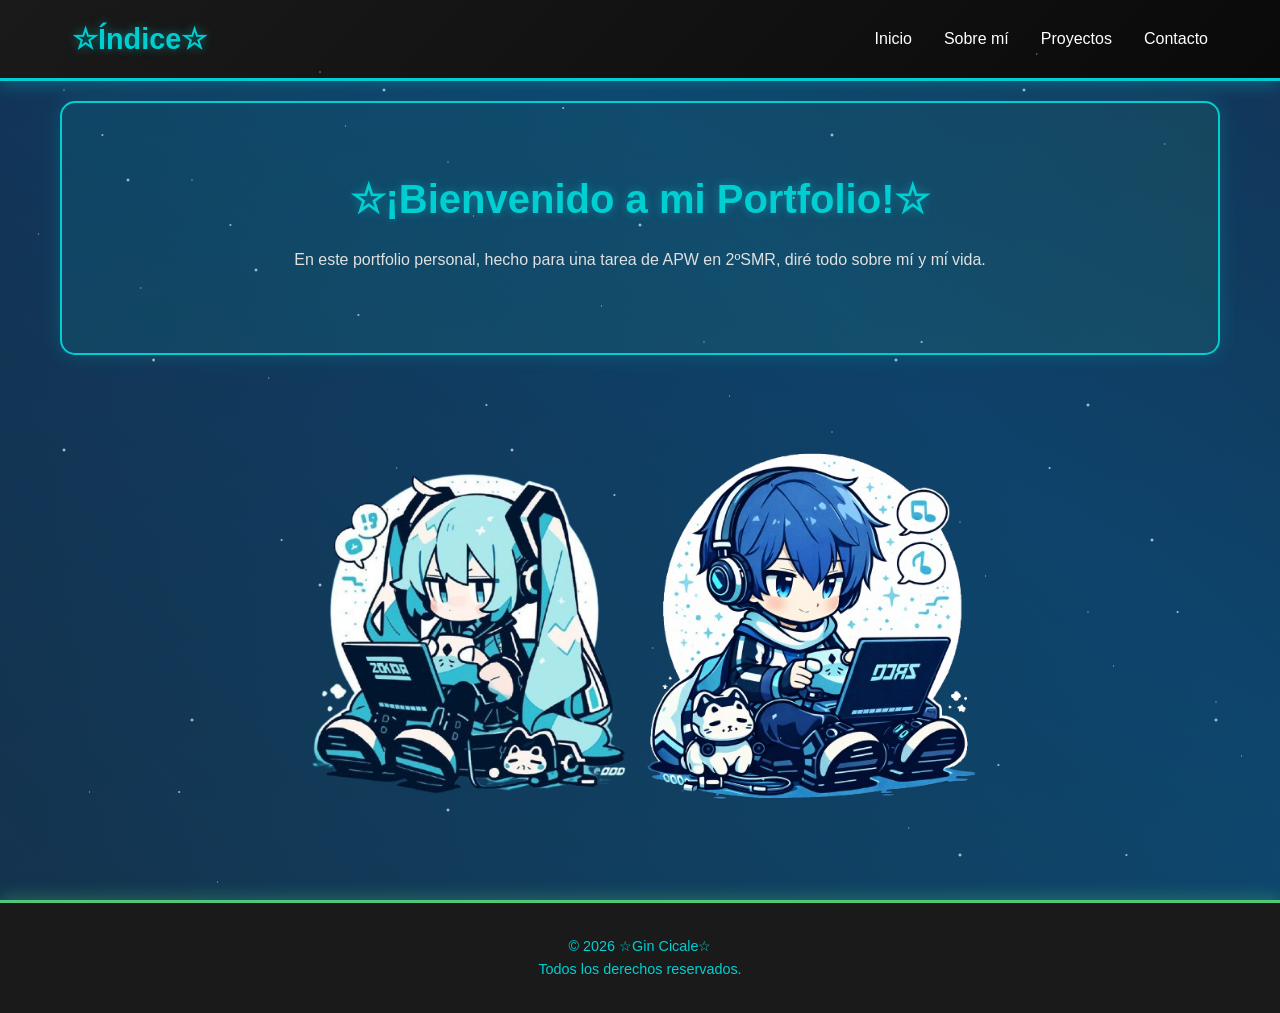
==== index.html @ a45501c1 "Primer commit" ====
<!DOCTYPE html>
<html lang="es">
<head>
    <meta charset="UTF-8">
    <meta name="viewport" content="width=device-width, initial-scale=1.0">
    <title>Mi Portfolio - Inicio</title>
    <link rel="stylesheet" href="styles.css">
</head>
<body>
    <header>
        <nav>
            <h1>☆Índice☆</h1>
            <ul>
                <li><a href="index.html">Inicio</a></li>
                <li><a href="sobre-mi.html">Sobre mí</a></li>
                <li><a href="proyectos.html">Proyectos</a></li>
                <li><a href="contacto.html">Contacto</a></li>
            </ul>
        </nav>
    </header>

   <main>
    <section class="hero">
        <h2>☆¡Bienvenido a mi Portfolio!☆</h2>
        <p>En este portfolio personal, hecho para una tarea de APW en 2ºSMR, diré todo sobre mí y mi vida.</p>
    </section>
    
    <div class="imagenes-hero">
        <img src="/images/Miku.png" alt="Miku" class="imagen-miku">
        <img src="/images/Kaito.png" alt="Kaito" class="imagen-kaito">
    </div>
</main>

    <footer>
        <p>&copy; 2026 ☆Gin Cicale☆ <br> Todos los derechos reservados.</p>
    </footer>
</body>
</html>
---- styles.css ----
/* Reset básico */
* {
    margin: 0;
    padding: 0;
    box-sizing: border-box;
}

/* Variables de colores */
:root {
    --azul-celeste: #00CED1;
    --verde-esmeralda: #50C878;
    --negro: #0a0a0a;
    --blanco: #ffffff;
    --gris-oscuro: #1a1a1a;
}

/* Estilos generales */
body {
    font-family: 'Segoe UI', Tahoma, Geneva, Verdana, sans-serif;
    background: 
        radial-gradient(ellipse at 20% 30%, rgba(0, 206, 209, 0.15) 0%, transparent 50%),
        radial-gradient(ellipse at 80% 70%, rgba(80, 200, 120, 0.1) 0%, transparent 50%),
        radial-gradient(ellipse at 50% 50%, rgba(100, 100, 255, 0.08) 0%, transparent 60%),
        radial-gradient(ellipse at 10% 80%, rgba(0, 206, 209, 0.12) 0%, transparent 50%),
        radial-gradient(ellipse at 90% 20%, rgba(80, 200, 120, 0.1) 0%, transparent 50%),
        linear-gradient(45deg, #0a0a0a 0%, #1a1a2e 25%, #0f3460 50%, #1a1a2e 75%, #0a0a0a 100%);
    background-size: 400% 400%;
    animation: galaxyMove 20s ease infinite;
    color: var(--blanco);
    line-height: 1.6;
    min-height: 100vh;
    position: relative;
    overflow-x: hidden;
}

/* Header y navegación */
header {
    background: linear-gradient(135deg, var(--gris-oscuro) 0%, var(--negro) 100%);
    padding: 1rem 0;
    border-bottom: 3px solid var(--azul-celeste);
    box-shadow: 0 4px 15px rgba(0, 206, 209, 0.3);
}

nav {
    max-width: 1200px;
    margin: 0 auto;
    padding: 0 2rem;
    display: flex;
    justify-content: space-between;
    align-items: center;
    flex-wrap: wrap;
}

nav h1 {
    color: var(--azul-celeste);
    font-size: 1.8rem;
    text-shadow: 0 0 10px rgba(0, 206, 209, 0.5);
}

nav ul {
    list-style: none;
    display: flex;
    gap: 2rem;
}

nav ul li a {
    color: var(--blanco);
    text-decoration: none;
    font-weight: 500;
    transition: all 0.3s ease;
    position: relative;
}

nav ul li a:hover {
    color: var(--verde-esmeralda);
    text-shadow: 0 0 8px rgba(80, 200, 120, 0.6);
}

nav ul li a::after {
    content: '';
    position: absolute;
    bottom: -5px;
    left: 0;
    width: 0;
    height: 2px;
    background: var(--verde-esmeralda);
    transition: width 0.3s ease;
}

nav ul li a:hover::after {
    width: 100%;
}

/* Main content */
main {
    max-width: 1200px;
    margin: 0 auto;
    padding: 3rem 2rem;
    min-height: calc(100vh - 200px);
}

/* Secciones */
section {
    background: rgba(26, 26, 26, 0.8);
    padding: 2rem;
    border-radius: 15px;
    margin-bottom: 2rem;
    border: 2px solid var(--azul-celeste);
    box-shadow: 0 0 20px rgba(0, 206, 209, 0.2);
}

section h2 {
    color: var(--azul-celeste);
    font-size: 2rem;
    margin-bottom: 1.5rem;
    text-shadow: 0 0 10px rgba(0, 206, 209, 0.4);
}

section p {
    margin-bottom: 1rem;
    color: #e0e0e0;
}

/* Hero section (página inicio(?)) */
.hero {
    text-align: center;
    padding: 4rem 2rem;
    background: linear-gradient(135deg, rgba(0, 206, 209, 0.1) 0%, rgba(80, 200, 120, 0.1) 100%);
}

.hero h2 {
    font-size: 2.5rem;
    margin-bottom: 1rem;
}

/* Proyectos */
.proyecto {
    background: rgba(0, 0, 0, 0.5);
    padding: 1.5rem;
    margin-bottom: 1.5rem;
    border-radius: 10px;
    border-left: 4px solid var(--verde-esmeralda);
    transition: all 0.3s ease;
}

.proyecto:hover {
    transform: translateX(10px);
    box-shadow: 0 0 15px rgba(80, 200, 120, 0.3);
}

.proyecto h3 {
    color: var(--verde-esmeralda);
    margin-bottom: 0.5rem;
}

/* Footer */
footer {
    background: var(--gris-oscuro);
    text-align: center;
    padding: 2rem;
    border-top: 3px solid var(--verde-esmeralda);
    box-shadow: 0 -4px 15px rgba(80, 200, 120, 0.3);
}

footer p {
    color: var(--azul-celeste);
    font-size: 0.9rem;
}

/* Responsive */
@media (max-width: 768px) {
    nav {
        flex-direction: column;
        gap: 1rem;
    }
    
    nav ul {
        flex-direction: column;
        gap: 1rem;
        text-align: center;
    }
    
    .hero h2 {
        font-size: 1.8rem;
    }
}

/* ANIMACIONES */

/* Animación del fondo galaxia */
@keyframes galaxyMove {
    0% {
        background-position: 0% 50%;
    }
    50% {
        background-position: 100% 50%;
    }
    100% {
        background-position: 0% 50%;
    }
}

/* Capa 1: Estrellas grandes */
body::before {
    content: '';
    position: fixed;
    top: 0;
    left: 0;
    width: 100%;
    height: 100%;
    background-image: 
        radial-gradient(2px 2px at 10% 20%, white, transparent),
        radial-gradient(2px 2px at 20% 30%, white, transparent),
        radial-gradient(2px 2px at 30% 10%, white, transparent),
        radial-gradient(2px 2px at 40% 50%, white, transparent),
        radial-gradient(2px 2px at 50% 25%, white, transparent),
        radial-gradient(2px 2px at 60% 70%, white, transparent),
        radial-gradient(2px 2px at 70% 40%, white, transparent),
        radial-gradient(2px 2px at 80% 10%, white, transparent),
        radial-gradient(2px 2px at 90% 60%, white, transparent),
        radial-gradient(2px 2px at 15% 80%, white, transparent),
        radial-gradient(2px 2px at 25% 65%, white, transparent),
        radial-gradient(2px 2px at 35% 90%, white, transparent),
        radial-gradient(2px 2px at 45% 75%, white, transparent),
        radial-gradient(2px 2px at 55% 85%, white, transparent),
        radial-gradient(2px 2px at 65% 15%, white, transparent),
        radial-gradient(2px 2px at 75% 95%, white, transparent),
        radial-gradient(2px 2px at 85% 45%, white, transparent),
        radial-gradient(2px 2px at 95% 80%, white, transparent),
        radial-gradient(2px 2px at 5% 50%, white, transparent),
        radial-gradient(2px 2px at 12% 40%, white, transparent);
    background-size: 100% 100%;
    background-position: 0% 0%;
    animation: twinkleSlow 6s ease-in-out infinite;
    pointer-events: none;
    z-index: 1;
}

/* Capa 2: Estrellas medianas */
body::after {
    content: '';
    position: fixed;
    top: 0;
    left: 0;
    width: 100%;
    height: 100%;
    background-image: 
        radial-gradient(1.5px 1.5px at 8% 15%, rgba(255, 255, 255, 0.9), transparent),
        radial-gradient(1.5px 1.5px at 18% 25%, rgba(255, 255, 255, 0.9), transparent),
        radial-gradient(1.5px 1.5px at 28% 35%, rgba(255, 255, 255, 0.9), transparent),
        radial-gradient(1.5px 1.5px at 38% 45%, rgba(255, 255, 255, 0.9), transparent),
        radial-gradient(1.5px 1.5px at 48% 55%, rgba(255, 255, 255, 0.9), transparent),
        radial-gradient(1.5px 1.5px at 58% 65%, rgba(255, 255, 255, 0.9), transparent),
        radial-gradient(1.5px 1.5px at 68% 75%, rgba(255, 255, 255, 0.9), transparent),
        radial-gradient(1.5px 1.5px at 78% 85%, rgba(255, 255, 255, 0.9), transparent),
        radial-gradient(1.5px 1.5px at 88% 95%, rgba(255, 255, 255, 0.9), transparent),
        radial-gradient(1.5px 1.5px at 22% 60%, rgba(255, 255, 255, 0.9), transparent),
        radial-gradient(1.5px 1.5px at 32% 70%, rgba(255, 255, 255, 0.9), transparent),
        radial-gradient(1.5px 1.5px at 42% 80%, rgba(255, 255, 255, 0.9), transparent),
        radial-gradient(1.5px 1.5px at 52% 5%, rgba(255, 255, 255, 0.9), transparent),
        radial-gradient(1.5px 1.5px at 62% 22%, rgba(255, 255, 255, 0.9), transparent),
        radial-gradient(1.5px 1.5px at 72% 38%, rgba(255, 255, 255, 0.9), transparent),
        radial-gradient(1.5px 1.5px at 82% 52%, rgba(255, 255, 255, 0.9), transparent),
        radial-gradient(1.5px 1.5px at 92% 68%, rgba(255, 255, 255, 0.9), transparent),
        radial-gradient(1.5px 1.5px at 14% 88%, rgba(255, 255, 255, 0.9), transparent),
        radial-gradient(1.5px 1.5px at 44% 12%, rgba(255, 255, 255, 0.9), transparent),
        radial-gradient(1.5px 1.5px at 74% 28%, rgba(255, 255, 255, 0.9), transparent);
    background-size: 100% 100%;
    background-position: 0% 0%;
    animation: twinkleSlow 8s ease-in-out infinite alternate;
    pointer-events: none;
    z-index: 2;
}

/* Capa 3: Estrellas pequeñas */
main::before {
    content: '';
    position: fixed;
    top: 0;
    left: 0;
    width: 100%;
    height: 100%;
    background-image: 
        radial-gradient(1px 1px at 5% 10%, rgba(255, 255, 255, 0.7), transparent),
        radial-gradient(1px 1px at 15% 20%, rgba(255, 255, 255, 0.7), transparent),
        radial-gradient(1px 1px at 25% 8%, rgba(255, 255, 255, 0.7), transparent),
        radial-gradient(1px 1px at 35% 18%, rgba(255, 255, 255, 0.7), transparent),
        radial-gradient(1px 1px at 45% 28%, rgba(255, 255, 255, 0.7), transparent),
        radial-gradient(1px 1px at 55% 38%, rgba(255, 255, 255, 0.7), transparent),
        radial-gradient(1px 1px at 65% 48%, rgba(255, 255, 255, 0.7), transparent),
        radial-gradient(1px 1px at 75% 58%, rgba(255, 255, 255, 0.7), transparent),
        radial-gradient(1px 1px at 85% 68%, rgba(255, 255, 255, 0.7), transparent),
        radial-gradient(1px 1px at 95% 78%, rgba(255, 255, 255, 0.7), transparent),
        radial-gradient(1px 1px at 7% 88%, rgba(255, 255, 255, 0.7), transparent),
        radial-gradient(1px 1px at 17% 98%, rgba(255, 255, 255, 0.7), transparent),
        radial-gradient(1px 1px at 27% 14%, rgba(255, 255, 255, 0.7), transparent),
        radial-gradient(1px 1px at 37% 24%, rgba(255, 255, 255, 0.7), transparent),
        radial-gradient(1px 1px at 47% 34%, rgba(255, 255, 255, 0.7), transparent),
        radial-gradient(1px 1px at 57% 44%, rgba(255, 255, 255, 0.7), transparent),
        radial-gradient(1px 1px at 67% 54%, rgba(255, 255, 255, 0.7), transparent),
        radial-gradient(1px 1px at 77% 64%, rgba(255, 255, 255, 0.7), transparent),
        radial-gradient(1px 1px at 87% 74%, rgba(255, 255, 255, 0.7), transparent),
        radial-gradient(1px 1px at 97% 84%, rgba(255, 255, 255, 0.7), transparent),
        radial-gradient(1px 1px at 11% 32%, rgba(255, 255, 255, 0.7), transparent),
        radial-gradient(1px 1px at 21% 42%, rgba(255, 255, 255, 0.7), transparent),
        radial-gradient(1px 1px at 31% 52%, rgba(255, 255, 255, 0.7), transparent),
        radial-gradient(1px 1px at 41% 62%, rgba(255, 255, 255, 0.7), transparent),
        radial-gradient(1px 1px at 51% 72%, rgba(255, 255, 255, 0.7), transparent),
        radial-gradient(1px 1px at 61% 82%, rgba(255, 255, 255, 0.7), transparent),
        radial-gradient(1px 1px at 71% 92%, rgba(255, 255, 255, 0.7), transparent),
        radial-gradient(1px 1px at 81% 6%, rgba(255, 255, 255, 0.7), transparent),
        radial-gradient(1px 1px at 91% 16%, rgba(255, 255, 255, 0.7), transparent),
        radial-gradient(1px 1px at 3% 26%, rgba(255, 255, 255, 0.7), transparent);
    background-size: 100% 100%;
    background-position: 0% 0%;
    animation: twinkleSlow 10s ease-in-out infinite;
    pointer-events: none;
    z-index: 1;
}

/* Contenido sobre las estrellas */
header, main, footer {
    position: relative;
    z-index: 10;
}

/* Contenedor de imágenes debajo del hero (Miku-Kaito) */
.imagenes-hero {
    display: flex;
    justify-content: center;
    align-items: center;
    gap: 1rem;
    margin-top: 2rem;
    padding: 0 2rem;
}

.imagenes-hero img {
    max-width: 30%;
    height: auto;
}

/* Efecto espejo para Kaito */
.imagen-kaito {
    transform: scaleX(-1);
}

/* Responsive para imágenes */
@media (max-width: 768px) {
    .imagenes-hero {
        flex-direction: column;
        gap: 1rem;
    }
    
    .imagenes-hero img {
        max-width: 60%;
    }
}

/* Estrellas decorativas en la sección sobre-mi */
#sobre-mi {
    position: relative;
}

.estrella {
    position: absolute;
    color: var(--azul-celeste);
    font-size: 1.5rem;
    pointer-events: none;
    text-shadow: 0 0 10px rgba(0, 206, 209, 0.6);
    animation: twinkleStar 3s ease-in-out infinite;
    z-index: 5;
}

/* Animación de parpadeo para las estrellas */
@keyframes twinkleStar {
    0%, 100% {
        opacity: 0.6;
    }
    50% {
        opacity: 1;
    }
}

/* Posiciones aleatorias - Borde superior */
.estrella-1 {
    top: -15px;
    left: 10%;
    font-size: 2rem;
    color: var(--verde-esmeralda);
}

.estrella-2 {
    top: -10px;
    left: 30%;
    font-size: 1.2rem;
}

.estrella-3 {
    top: -18px;
    right: 25%;
    font-size: 1.8rem;
    color: var(--verde-esmeralda);
}

/* Posiciones aleatorias - Borde izquierdo */
.estrella-4 {
    top: 20%;
    left: -15px;
    font-size: 1.5rem;
}

.estrella-5 {
    top: 50%;
    left: -10px;
    font-size: 1rem;
    color: var(--verde-esmeralda);
}

.estrella-6 {
    top: 75%;
    left: -12px;
    font-size: 1.7rem;
}

/* Posiciones aleatorias - Borde derecho */
.estrella-7 {
    top: 15%;
    right: -18px;
    font-size: 2.2rem;
    color: var(--verde-esmeralda);
}

.estrella-8 {
    top: 45%;
    right: -8px;
    font-size: 1.3rem;
}

.estrella-9 {
    top: 70%;
    right: -14px;
    font-size: 1.6rem;
    color: var(--verde-esmeralda);
}

/* Posiciones aleatorias - Borde inferior */
.estrella-10 {
    bottom: -12px;
    left: 20%;
    font-size: 1.4rem;
}

.estrella-11 {
    bottom: -16px;
    left: 60%;
    font-size: 1.9rem;
    color: var(--verde-esmeralda);
}

.estrella-12 {
    bottom: -10px;
    right: 15%;
    font-size: 1.1rem;
}

/* Imágenes dentro de proyectos */

/* Proyecto 1 */
.proyecto {
    display: flex;
    gap: 1.5rem;
    align-items: flex-start;
}

.imagen-fsa {
    max-width: 300px;
    min-width: 300px;
    height: auto;
    border-radius: 8px;
    border: 2px solid var(--verde-esmeralda);
    box-shadow: 0 0 10px rgba(80, 200, 120, 0.3);
}

.proyecto-texto {
    flex: 1;
}

/* Proyecto 2 */
.proyecto {
    display: flex;
    gap: 1.5rem;
    align-items: flex-start;
}

.make-up {
    max-width: 300px;
    min-width: 300px;
    height: auto;
    border-radius: 8px;
    border: 2px solid var(--verde-esmeralda);
    box-shadow: 0 0 10px rgba(80, 200, 120, 0.3);
    order: 2;
}

.proyecto-texto {
    order: 1;
}

/* Proyecto 3 */
.proyecto {
    display: flex;
    gap: 1.5rem;
    align-items: flex-start;
}

.imagen-draw {
    max-width: 300px;
    min-width: 300px;
    height: auto;
    border-radius: 8px;
    border: 2px solid var(--verde-esmeralda);
    box-shadow: 0 0 10px rgba(80, 200, 120, 0.3);
}

.proyecto-texto {
    flex: 1;
}

/* El main debe ser el contenedor de las imágenes flotantes */
main {
    position: relative;
    min-height: 80vh;
    padding: 20px;
}

/* Contenedor para las imágenes flotantes - TODO el espacio del main */
.floating-images {
    position: fixed;
    top: 80px;
    left: 0;
    width: 100%;
    height: calc(100vh - 80px - 60px);
    z-index: 1;
    pointer-events: none;
}

/* El contenido de contacto debe estar por encima */
#contacto {
    position: relative;
    z-index: 10;
}

/* Estilos para cada imagen */
.floating-img {
    position: absolute;
    width: 300px;
    height: 300px;
    object-fit: contain;
    opacity: 0.8;
    animation: float 20s infinite ease-in-out;
    background: transparent;
}

/* Posiciones debajo del recuadro */
/* Posiciones SOLO ABAJO del recuadro - MÁS SEPARADAS */
.floating-img:nth-child(1) {
    bottom: 25%;
    left: 10%;
    animation-delay: 0s;
    animation-duration: 15s;
}

.floating-img:nth-child(2) {
    bottom: 35%;
    left: 30%;
    animation-delay: 2s;
    animation-duration: 18s;
}

.floating-img:nth-child(3) {
    bottom: 15%;
    left: 50%;
    animation-delay: 4s;
    animation-duration: 20s;
}

.floating-img:nth-child(4) {
    bottom: 40%;
    right: 10%;
    animation-delay: 6s;
    animation-duration: 16s;
}

.floating-img:nth-child(5) {
    bottom: 8%;
    left: 20%;
    animation-delay: 8s;
    animation-duration: 22s;
}

.floating-img:nth-child(6) {
    bottom: 20%;
    right: 20%;
    animation-delay: 10s;
    animation-duration: 19s;
}

.floating-img:nth-child(7) {
    bottom: 45%;
    left: 40%;
    animation-delay: 3s;
    animation-duration: 17s;
}

.floating-img:nth-child(8) {
    bottom: 10%;
    right: 35%;
    animation-delay: 5s;
    animation-duration: 21s;
}

/* Animación de flotación */
@keyframes float {
    0%, 100% {
        transform: translate(0, 0) rotate(0deg);
    }
    25% {
        transform: translate(20px, -20px) rotate(5deg);
    }
    50% {
        transform: translate(-15px, 15px) rotate(-5deg);
    }
    75% {
        transform: translate(15px, 20px) rotate(3deg);
    }
}
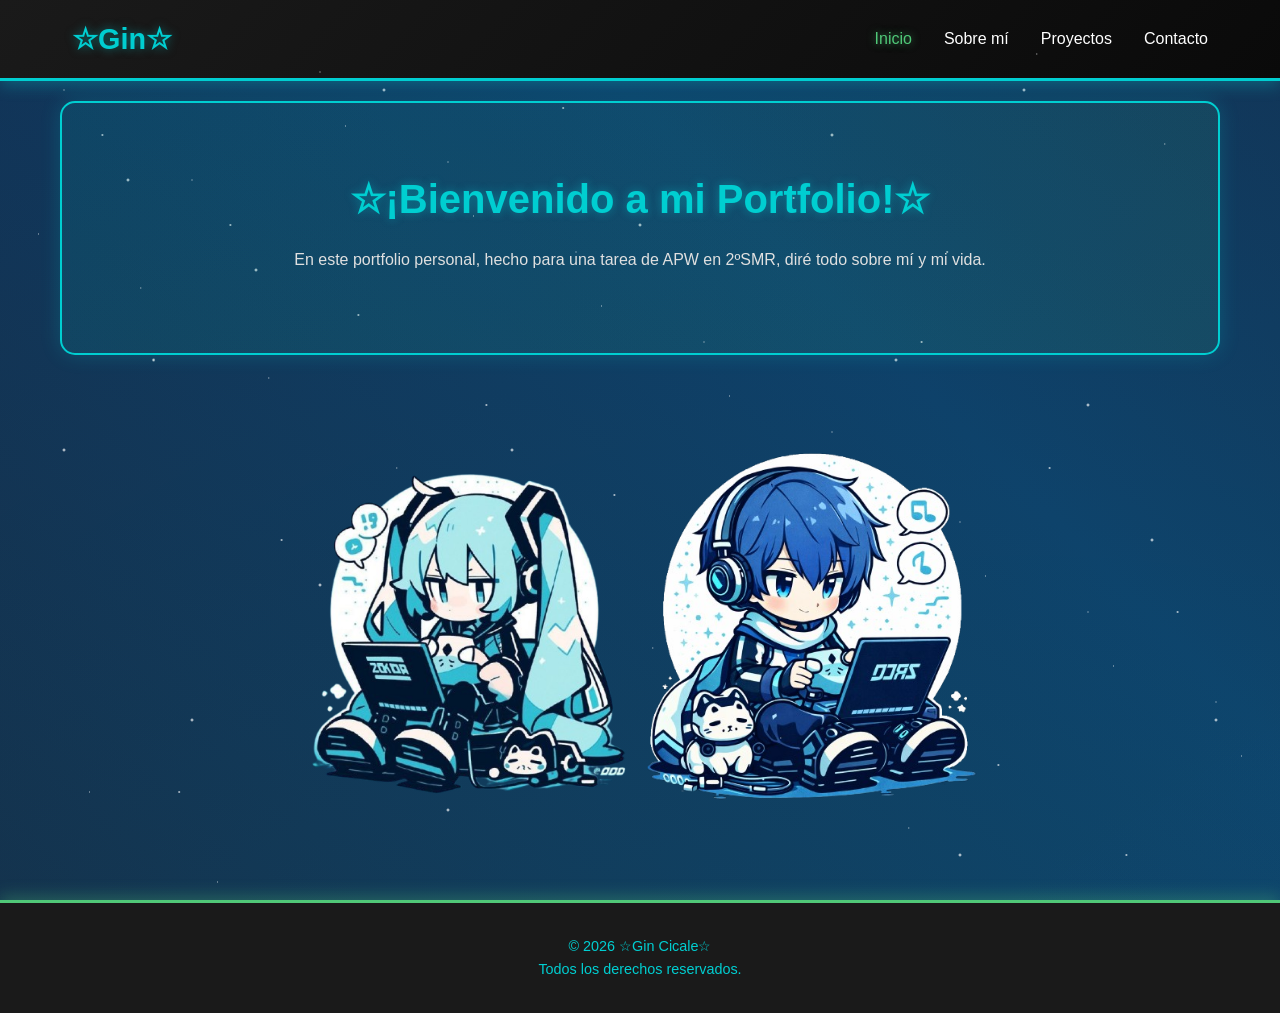
==== commit 55a3168c: "Mejora 2" ====
--- a/index.html
+++ b/index.html
@@ -9,9 +9,9 @@
 <body>
     <header>
         <nav>
-            <h1>☆Índice☆</h1>
+            <h1>☆Gin☆</h1>
             <ul>
-                <li><a href="index.html">Inicio</a></li>
+                <li><a href="index.html" class="activo">Inicio</a></li>
                 <li><a href="sobre-mi.html">Sobre mí</a></li>
                 <li><a href="proyectos.html">Proyectos</a></li>
                 <li><a href="contacto.html">Contacto</a></li>
@@ -26,8 +26,8 @@
     </section>
     
     <div class="imagenes-hero">
-        <img src="/images/Miku.png" alt="Miku" class="imagen-miku">
-        <img src="/images/Kaito.png" alt="Kaito" class="imagen-kaito">
+        <img src="./images/anime/Miku.png" alt="Miku" class="imagen-miku">
+        <img src="./images/anime/Kaito.png" alt="Kaito" class="imagen-kaito">
     </div>
 </main>
 
--- a/styles.css
+++ b/styles.css
@@ -74,6 +74,11 @@
 nav ul li a:hover {
     color: var(--verde-esmeralda);
     text-shadow: 0 0 8px rgba(80, 200, 120, 0.6);
+}
+
+nav ul li a.activo {
+    color: var(--verde-esmeralda) !important;
+    text-shadow: 0 0 8px rgba(80, 200, 120, 0.6) !important;
 }
 
 nav ul li a::after {
@@ -562,7 +567,6 @@
 }
 
 /* Posiciones debajo del recuadro */
-/* Posiciones SOLO ABAJO del recuadro - MÁS SEPARADAS */
 .floating-img:nth-child(1) {
     bottom: 25%;
     left: 10%;
@@ -605,20 +609,6 @@
     animation-duration: 19s;
 }
 
-.floating-img:nth-child(7) {
-    bottom: 45%;
-    left: 40%;
-    animation-delay: 3s;
-    animation-duration: 17s;
-}
-
-.floating-img:nth-child(8) {
-    bottom: 10%;
-    right: 35%;
-    animation-delay: 5s;
-    animation-duration: 21s;
-}
-
 /* Animación de flotación */
 @keyframes float {
     0%, 100% {
@@ -635,5 +625,126 @@
     }
 }
 
-
-
+/* Grid de tarjetas de proyectos */
+.proyectos-grid {
+    display: grid;
+    grid-template-columns: repeat(3, 1fr);
+    gap: 1.2rem;
+    margin-top: 1rem;
+}
+
+.proyecto-card {
+    background: rgba(0, 0, 0, 0.5);
+    border: 2px solid var(--verde-esmeralda);
+    border-radius: 12px;
+    padding: 0.8rem;
+    text-decoration: none;
+    color: var(--blanco);
+    display: flex;
+    flex-direction: column;
+    align-items: center;
+    text-align: center;
+    gap: 0.6rem;
+    transition: all 0.3s ease;
+    cursor: pointer;
+}
+
+.proyecto-card img {
+    width: 100%;
+    aspect-ratio: 1 / 1;
+    object-fit: cover;
+    border-radius: 8px;
+    border: 1px solid var(--azul-celeste);
+}
+
+.proyecto-card h3 {
+    color: var(--verde-esmeralda);
+    font-size: 0.85rem;
+    font-weight: 600;
+    margin: 0;
+}
+
+.proyecto-card:hover {
+    transform: translateY(-6px);
+    box-shadow: 0 0 20px rgba(80, 200, 120, 0.4);
+    border-color: var(--azul-celeste);
+}
+
+@media (max-width: 768px) {
+    .proyectos-grid {
+        grid-template-columns: repeat(2, 1fr);
+    }
+}
+
+/* Botón volver */
+.btn-volver {
+    display: inline-block;
+    margin-bottom: 1.5rem;
+    color: var(--azul-celeste);
+    text-decoration: none;
+    font-weight: 600;
+    transition: all 0.3s ease;
+}
+
+.btn-volver:hover {
+    color: var(--verde-esmeralda);
+    text-shadow: 0 0 8px rgba(80, 200, 120, 0.6);
+}
+
+/* Páginas de detalle de proyecto */
+.proyecto-detalle h2 {
+    margin-bottom: 2rem;
+}
+
+.bloque-contenido {
+    display: flex;
+    gap: 2rem;
+    align-items: center;
+    margin-bottom: 3rem;
+}
+
+.bloque-contenido.invertido {
+    flex-direction: row !important;
+}
+
+.bloque-contenido.invertido .bloque-imagen {
+    order: -1;
+}
+
+.bloque-texto {
+    flex: 1;
+}
+
+.bloque-texto p {
+    margin-bottom: 1rem;
+    color: #e0e0e0;
+    line-height: 1.8;
+}
+
+.bloque-imagen {
+    flex: 0 0 300px;
+}
+
+.bloque-imagen img {
+    width: 100%;
+    height: auto;
+    border-radius: 10px;
+    border: 2px solid var(--azul-celeste);
+    box-shadow: 0 0 15px rgba(0, 206, 209, 0.3);
+}
+
+@media (max-width: 768px) {
+    .bloque-contenido,
+    .bloque-contenido.invertido {
+        flex-direction: column;
+    }
+
+    .bloque-imagen {
+        flex: 0 0 auto;
+        width: 100%;
+    }
+}
+
+
+
+
